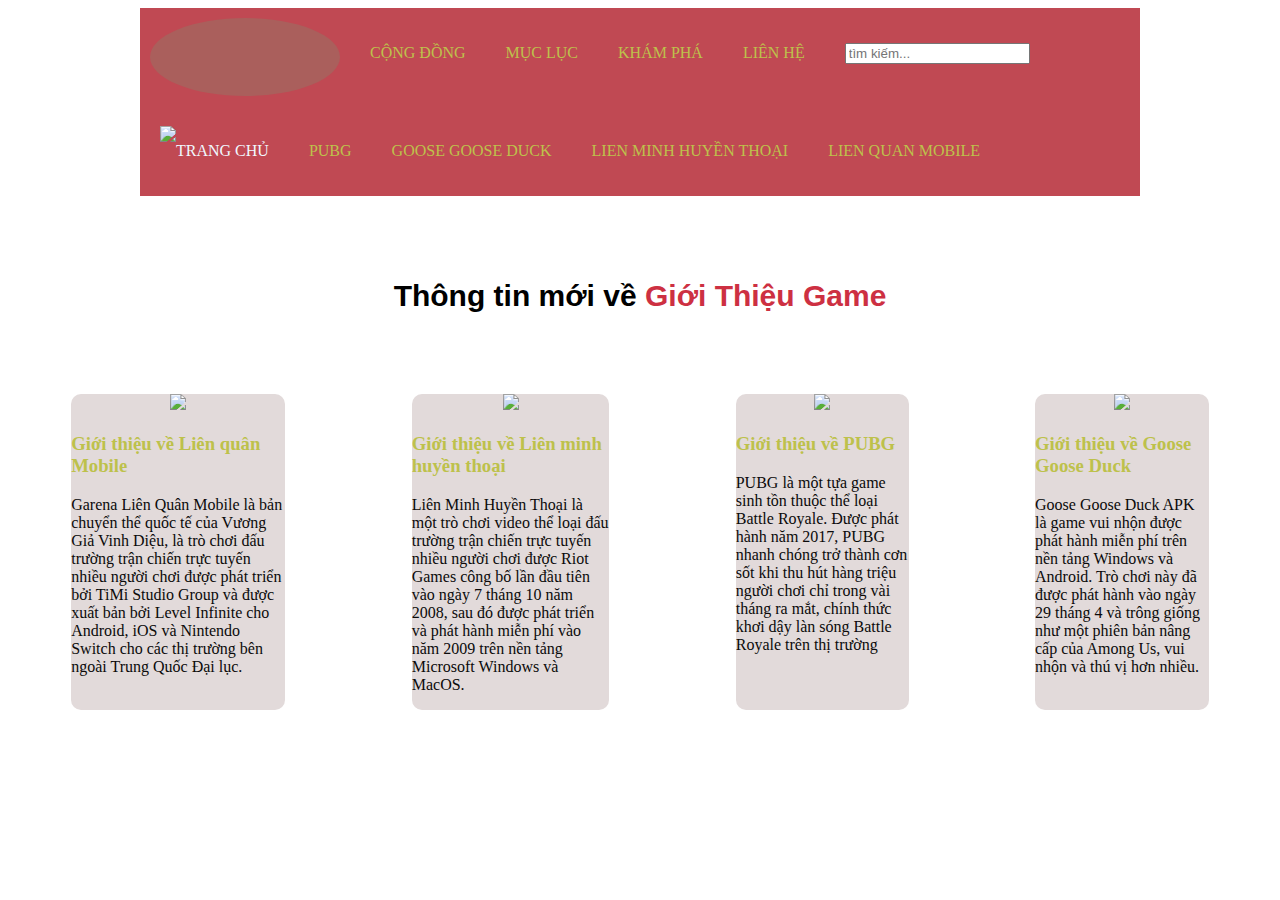
==== index.html @ 487b2b00 "Update and rename Bai-tap-lon.html to index.html" ====
<!DOCTYPE html>
<html>

<head>
    <meta charset="UTF-8">
    <meta http-equiv="X-UA-Compatible" content="IE=edge">
    <meta name="viewport" content="width=device-width, initial-scale=1.0">
    <title>KING GAME</title>
    <link rel="shortcut icon" type="web_image/png" href="logo-board-game_081052035.jpg">
    <link rel="stylesheet" href="cssbanchinh.css">


</head>

<body class="nen">
    <div class="cangiua">
        <div class="maukhung">
            <div class="flex">
                <div class="logo">
                    <div class="cach">
                        <a href="https://img5.thuthuatphanmem.vn/uploads/2022/01/13/logo-board-game_081052035.jpg"></a>
                    </div>
                </div>
                <div class="cach"> <a title="CỘNG ĐỒNG" href="" class="nháy">CỘNG ĐỒNG</a></div>


                <div class="cach"><a title="MỤC LỤC" href="" class="nháy"> MỤC LỤC</a></div>

                <div class="cach"> <a title="DẠO" href="khampha.html" class="nháy">KHÁM PHÁ</a></div>


                <div class="cach"> <a title="LIÊN HỆ" href="lienhe.html" class="nháy">LIÊN HỆ</a></div>


                <div class="cach"> <input id="" placeholder="tìm kiếm..." onabort="" onblur="" onfocus=""></div>
            </div>
            <div class="inline-flex">
                <div class="cach"> <a href="index.html" title="TRANG CHỦ">
                        <img  class="nha" src="https://gamek.mediacdn.vn/web_images/home2424.png" alt="TRANG CHỦ">
                    </a></div>


                <div class="cach"> <a href="game.html" title="PUBG" class="nháy">PUBG</a></div>


                <div class="cach"> <a href="goose goose duck.html" title="Goose Goose Duck" class="nháy">GOOSE GOOSE
                        DUCK</a></div>


                <div class="cach"> <a href="LOL.html" title="LIEN MINH " class="nháy">LIEN MINH HUYỀN THOẠI</a>
                </div>

                <div class="cach"> <a href="liên-quân.html" title="LIEN QUAN " class="nháy">LIEN QUAN MOBILE</a>
                </div>
            </div>
        </div>
    </div>
    </div>
    <div style="padding-top: 20%;">
        <h1>
            Thông tin mới về
            <span style="color: #cd3042; text-transform: capitalize;">giới thiệu game</span>
        </h1>
    </div>
    <div class="container">
        <div class="khungtrai">
            <center>
                <img height="131"
                    src="https://toigingiuvedep.vn/wp-content/uploads/2021/04/hinh-anh-nen-lien-quan-dep-nhat-820x461.jpg">
                <a href="liên-quân.html">
            </center>
            <h3 class="nháy"> Giới thiệu về Liên quân Mobile </h3>
            </a>
            <p>Garena Liên Quân Mobile là bản chuyển thể quốc tế của Vương Giả Vinh Diệu,
                là trò chơi đấu trường trận chiến trực tuyến nhiều người chơi được phát triển
                bởi
                TiMi Studio Group và được xuất bản bởi Level Infinite cho Android, iOS và
                Nintendo
                Switch cho các thị trường bên ngoài Trung Quốc Đại lục. </p>
        </div>
        <div class="khungtrai">
            <center><img height="129"
                    src="https://cdn.tgdd.vn/2020/06/content/hinh-nen-lien-minh-huyen-thoai-dep-mat-cho-pc-va-dien-thoai-background-800x450.jpg">
            </center>

            <a href="LOL.html">
                <h3 class="nháy"> Giới thiệu về Liên minh huyền thoại </h3>
            </a>
            <p>Liên Minh Huyền Thoại là một trò chơi video thể loại đấu trường trận chiến
                trực
                tuyến
                nhiều người chơi
                được Riot Games công bố lần đầu tiên vào ngày 7 tháng 10 năm 2008, sau đó
                được
                phát
                triển và phát hành miễn phí vào năm 2009 trên nền tảng Microsoft Windows và
                MacOS.
        </div>



        <div class="khungtrai">
            <center> <img height="129px"
                    src="https://cdn.tgdd.vn/2020/06/content/hinh-nen-pubg-chon-loc-dep-mat-cho-dien-thoai-va-may-tinh-background-800x450.jpg">
            </center>

            <a href="game.html">
                <h3 class="nháy"> Giới thiệu về PUBG </h3>
                <p>PUBG là một tựa game sinh tồn thuộc thể loại Battle Royale. Được phát hành
                    năm
                    2017,
                    PUBG nhanh chóng trở thành cơn sốt khi thu hút hàng triệu người chơi chỉ
                    trong
                    vài
                    tháng ra mắt, chính thức khơi dậy làn sóng Battle Royale trên thị trường</p>
        </div>



        <div class="khungtrai">
            <center> <img height="120px"
                    src="https://didongviet.vn/dchannel/wp-content/uploads/2022/11/goose-goose-duck-didongviet-cover.jpg">
            </center>

            <a href="goose goose duck.html">
                <h3 class="nháy"> Giới thiệu về Goose Goose Duck </h3>
                <p>Goose Goose Duck APK là game vui nhộn được phát hành miễn phí trên nền tảng
                    Windows
                    và Android. Trò chơi này đã được phát hành vào ngày 29 tháng 4 và trông
                    giống
                    như
                    một phiên bản nâng cấp của Among Us, vui nhộn và thú vị hơn nhiều.</p>
        </div>
    </div>
</body>

</html>
---- cssbanchinh.css ----
.cangiua {
    width: 1000px;
    margin: auto;
}

.nen {
    background-image: url(https://cdnimg.vietnamplus.vn/t620/uploaded/ngtnnn/2023_01_26/2601game.jpg);
    background-repeat: no-repeat;
    background-size: 100%;
    background-position: center;
    background-attachment: fixed;
}

.logo {
    width: 170px;
    height: 58px;
    float: left;
    background: url(https://img5.thuthuatphanmem.vn/uploads/2022/01/13/logo-board-game_081052035.jpg) no-repeat;
    background-size: 165px 71px;
    background-color: #aa5f5c;
    background-position: center;
    border-radius: 50%;
    margin-bottom: 50%;
}

.maukhung {
    height: auto;
    float: left;
    background: #c04953;
    width: 100%;
}

.cach {
    float: left;
    padding: 0 25px;
    line-height: 50px;
}

.nha{
    width:100% ;
}

.cach1 {
    float: left;
    padding: 0 25px;
    line-height: 37px;
}

.mau {
    background: #b66060;

    float: left;
    width: 100%;
    line-height: 52px;
    padding: 0 12px;
}

.khungtrai {
    border-radius: 10px;
    margin-left: auto;
    box-sizing: border-box;
    background-color: rgb(226, 218, 218);
    float: left;
    margin: 5%;
    list-style: none;

}

h1 {
    font: 700 30px/30px arial;
    text-align: center;

}

.bocham {
    text-decoration: none;
    list-style: none;
}

a {
    text-decoration: none;
    color: aliceblue;
}

h3,
p {
    color: #0b0a0a;
}

.nháy {
    padding: auto;
    color: rgb(189, 193, 75);

}

.nháy:hover {
    background-color: #4e63b9;

}

.flex {
    display: flex;

}

.flex div {
    padding: 10px;
    margin: 10px;
}


.inline-flex {
    display: inline-flex;
}

.inline-flex div {
    padding: 10px;
    margin: 10px;
}

.container {
    display: flex;
}
@media (max-width: 670px) {
    body {
        background-color: aliceblue;
        background-image: none;
    }

    h1 {
        font-size: 24px;
    }

    p {
        color: #000;
    }
    .nha{
        width: 10%;
    }

    .container {
        flex-direction: column;
    }
    .flex{
        flex-direction: column;
    }
    .inline-flex{
        flex-direction: column;
    }
    .noidung{
        margin: auto;
        padding: auto;
        width: 100%;
    }
    img{
        width: 80%;
    }
    .maukhung{    
    height: auto;
    float: left;
    background: #c04953;
    width: 35%;
}
.cach {
    float: left;
    padding:5%;
    line-height: 10%;
}
.cangiua {
    width: 1000px;
    margin-left: auto;
}

}
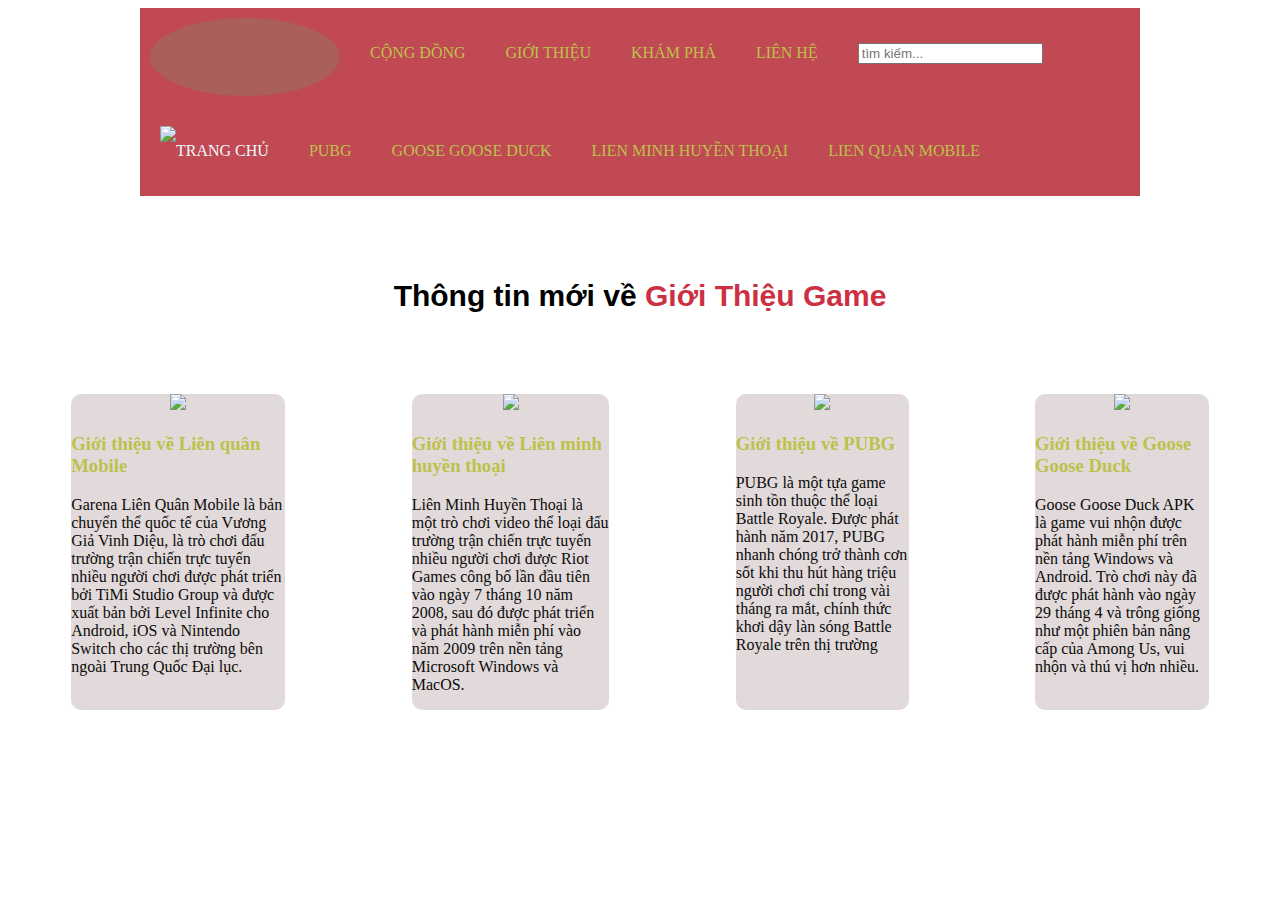
==== commit 389a7d2c: "Update index.html" ====
--- a/index.html
+++ b/index.html
@@ -21,10 +21,10 @@
                         <a href="https://img5.thuthuatphanmem.vn/uploads/2022/01/13/logo-board-game_081052035.jpg"></a>
                     </div>
                 </div>
-                <div class="cach"> <a title="CỘNG ĐỒNG" href="" class="nháy">CỘNG ĐỒNG</a></div>
+                <div class="cach"> <a title="CỘNG ĐỒNG" href="cộng-đồng.html" class="nháy">CỘNG ĐỒNG</a></div>
 
 
-                <div class="cach"><a title="MỤC LỤC" href="" class="nháy"> MỤC LỤC</a></div>
+                <div class="cach"><a title="MỤC LỤC" href="giới-thiệu.html" class="nháy"> GIỚI THIỆU</a></div>
 
                 <div class="cach"> <a title="DẠO" href="khampha.html" class="nháy">KHÁM PHÁ</a></div>
 
